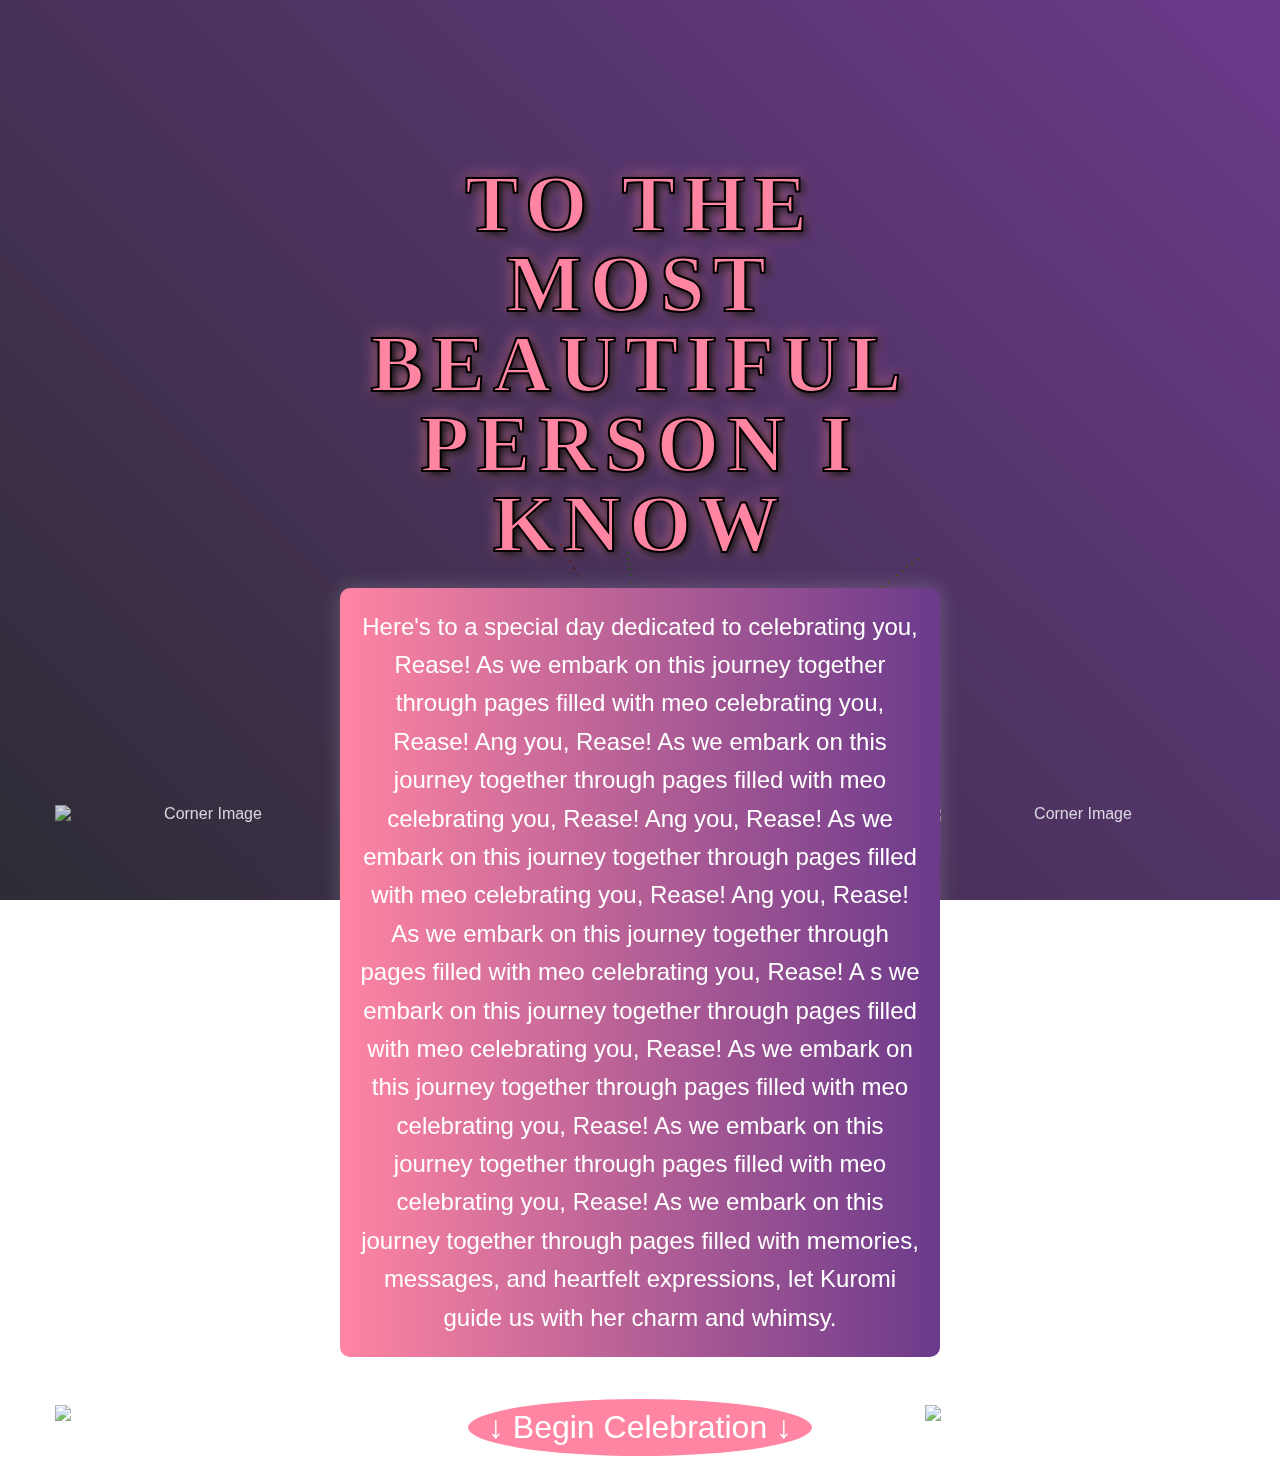
==== container.html @ 62c7b576 "Add files via upload" ====
<!DOCTYPE html>
<html lang="en">
<head>
    <meta charset="UTF-8">
    <meta name="viewport" content="width=device-width, initial-scale=1.0">
    <title>Happy Birthday Rease!</title>
<style>/* Import Custom Font */
    @font-face {
        font-family: 'CupcakeFactory';
        src: url('fonts/cupcake.ttf') format('truetype');
    }
    
  /* General Styles */
body {
    margin: 0;
    font-family: 'Montserrat', sans-serif;
    /* height: 100vh; */ /* Remove this line */
    display: flex;
    justify-content: center;
    align-items: center;
    /* overflow: hidden; */ /* Remove this line */
    color: white;
    text-align: center;
}
    
    /* Gradient Background */
    .background {
        position: fixed;
        top: 0;
        left: 0;
        width: 100%;
        height: 100%;
        background: linear-gradient(45deg, #2e2c35 0%, #6b3a8b 100%);
        z-index: -2; /* Keep it behind everything else */
    }
    
    /* Container Styles */
.container {
    position: relative;
    z-index: 1; /* Ensure content is above the fireworks */
    padding: 20px;
    max-width: 600px;
    /* transform: translateY(-10%); */ /* Remove this line */
    margin-top: 10vh; /* Adjust this value as needed */
}
    
    
    /* Fireworks Canvas */
    #fireworks-canvas {
        position: fixed;
        top: 0;
        left: 0;
        width: 100%;
        height: 100%;
        pointer-events: none; /* Allows clicks to pass through */
        z-index: 0; /* Below other elements */
    }
    
    /* Heading Styles */
    h1 {
        font-family: 'CupcakeFactory', cursive;
        font-size: 5em;
        margin-bottom: 20px;
        line-height: 1;
        color: #ff85a2;
        text-transform: uppercase;
        position: relative;
        letter-spacing: 0.1em;
        -webkit-text-stroke: 2px #000;
        text-shadow: 
            2px 2px 10px rgba(0, 0, 0, 0.8),
            4px 4px 10px #2e2c35,
            0 0 15px #ff85a2;
        animation: glow 2s infinite alternate;
    }
    
    @keyframes glow {
        from { text-shadow: 
            2px 2px 10px rgba(0, 0, 0, 0.8), 
            4px 4px 10px #2e2c35, 
            0 0 15px #ff85a2; }
        to { text-shadow: 
            2px 2px 15px rgba(0, 0, 0, 0.8), 
            4px 4px 15px #2e2c35, 
            0 0 20px #ff85a2; }
    }
    
    /* Essay Paragraph */
.essay {
    font-size: 1.5em;
    line-height: 1.6;
    margin-bottom: 40px;
    position: relative;
    padding: 20px;
    background: linear-gradient(to right, #ff85a2, #6b3a8b);
    border-radius: 10px;
    box-shadow: 0 0 20px rgba(255, 255, 255, 0.2);
    overflow: hidden;
}
    
    .essay:before {
        content: '';
        position: absolute;
        top: 0;
        left: 50%;
        transform: translateX(-50%);
        width: 100%;
        height: 100%;
        background: url('https://i.imgur.com/Lf2G6MV.png') repeat;
        background-size: 50% auto;
        z-index: -1;
        border-radius: 10px;
        opacity: 0.6;
    }
    
    /* Arrow Button Styles */
    .arrow-button {
        font-size: 2em;
        color: white;
        text-decoration: none;
        border: 2px solid white;
        padding: 10px 20px;
        border-radius: 50%;
        display: inline-block;
        transition: background 1s, transform 1s;
        box-shadow: 0 0 15px rgba(255, 255, 255, 0.3);
        background: #ff85a2;
    }
    
    .arrow-button:hover {
        background: white;
        color: #ff85a2;
        transform: translateY(10px);
    }
    
    /* Corner Image Styles */
    .corner-image {
        position: absolute;
        width: 300px;
        opacity: 0.8;
      
    }
    
    .corner-image:hover {
        opacity: 2.5;
    }
    
    /* Positioning Corner Images */
    .top-left {
        bottom: 655px;  
        left: -265px;
    }
    
    .top-right {
        bottom: 655px;
        right: -265px;
    }

    .bottom-left {
        bottom: 55px;  
        left: -265px;
    }
    
    .bottom-right {
        bottom: 55px;
        right: -265px;
    }
    
    
    </style>
</head>
<body>
    <!-- Gradient Background Div -->
    <div class="background"></div>
    
    <div class="container">

        <img src="https://images-wixmp-ed30a86b8c4ca887773594c2.wixmp.com/f/6b86bdb4-540f-4240-bed6-228912593dc2/dglrk0h-7ba9760c-7366-4e98-b11c-9f31eeb56ace.gif?token=eyJ0eXAiOiJKV1QiLCJhbGciOiJIUzI1NiJ9.[base64].jIPtOJL-yphV8VExtb6Jevo7RAei2UyQLj56afOKZlQ" alt="Corner Image" class="corner-image top-left">
        <img src="https://images-wixmp-ed30a86b8c4ca887773594c2.wixmp.com/f/6b86bdb4-540f-4240-bed6-228912593dc2/dglrk0h-7ba9760c-7366-4e98-b11c-9f31eeb56ace.gif?token=eyJ0eXAiOiJKV1QiLCJhbGciOiJIUzI1NiJ9.[base64].jIPtOJL-yphV8VExtb6Jevo7RAei2UyQLj56afOKZlQ" alt="Corner Image" class="corner-image top-right">
        <h1>To the most beautiful person I know</h1>
        <p class="essay">
            Here's to a special day dedicated to celebrating you, Rease! As we embark on this journey together through pages filled with meo celebrating you, Rease! Ang you, Rease! As we embark on this journey together through pages filled with meo celebrating you, Rease! Ang you, Rease! As we embark on this journey together through pages filled with meo celebrating you, Rease! Ang you, Rease! As we embark on this journey together through pages filled with meo celebrating you, Rease! A s we embark on this journey together through pages filled with meo celebrating you, Rease! As we embark on this journey together through pages filled with meo celebrating you, Rease! As we embark on this journey together through pages filled with meo celebrating you, Rease! As we embark on this journey together through pages filled with memories, messages, and heartfelt expressions, let Kuromi guide us with her charm and whimsy.
        </p>
        <a href="hbd.html" class="arrow-button">&#x2193; Begin Celebration &#x2193;</a>

        <!-- Image placeholders in corners -->
        <img src="https://images-wixmp-ed30a86b8c4ca887773594c2.wixmp.com/f/6b86bdb4-540f-4240-bed6-228912593dc2/dglrk0h-7ba9760c-7366-4e98-b11c-9f31eeb56ace.gif?token=eyJ0eXAiOiJKV1QiLCJhbGciOiJIUzI1NiJ9.[base64].jIPtOJL-yphV8VExtb6Jevo7RAei2UyQLj56afOKZlQ" alt="Corner Image" class="corner-image bottom-left">
        <img src="https://images-wixmp-ed30a86b8c4ca887773594c2.wixmp.com/f/6b86bdb4-540f-4240-bed6-228912593dc2/dglrk0h-7ba9760c-7366-4e98-b11c-9f31eeb56ace.gif?token=eyJ0eXAiOiJKV1QiLCJhbGciOiJIUzI1NiJ9.[base64].jIPtOJL-yphV8VExtb6Jevo7RAei2UyQLj56afOKZlQ" alt="Corner Image" class="corner-image bottom-right">
    </div>
    
    <!-- Fireworks Canvas -->
    <canvas id="fireworks-canvas"></canvas>

    <!-- Include the JavaScript for the fireworks -->
    <script src="fireworks.js"></script>
</body>
</html>
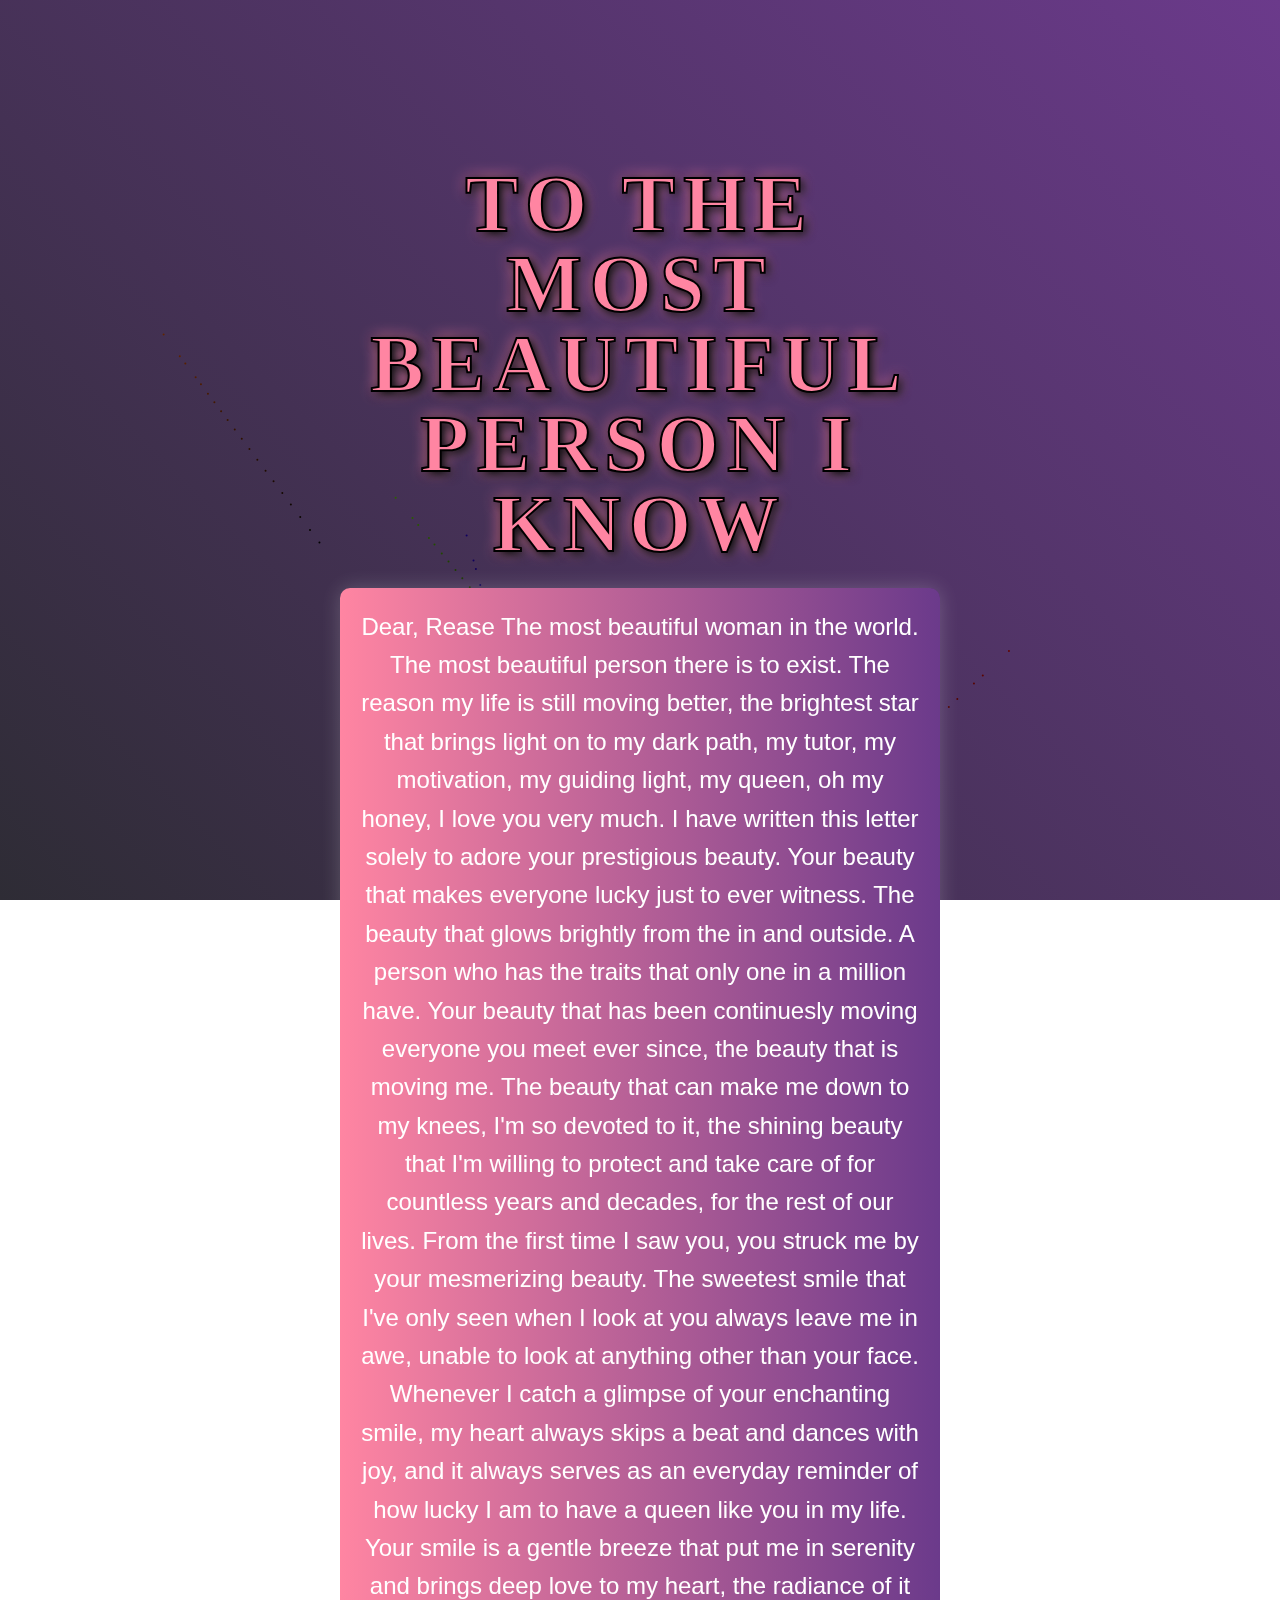
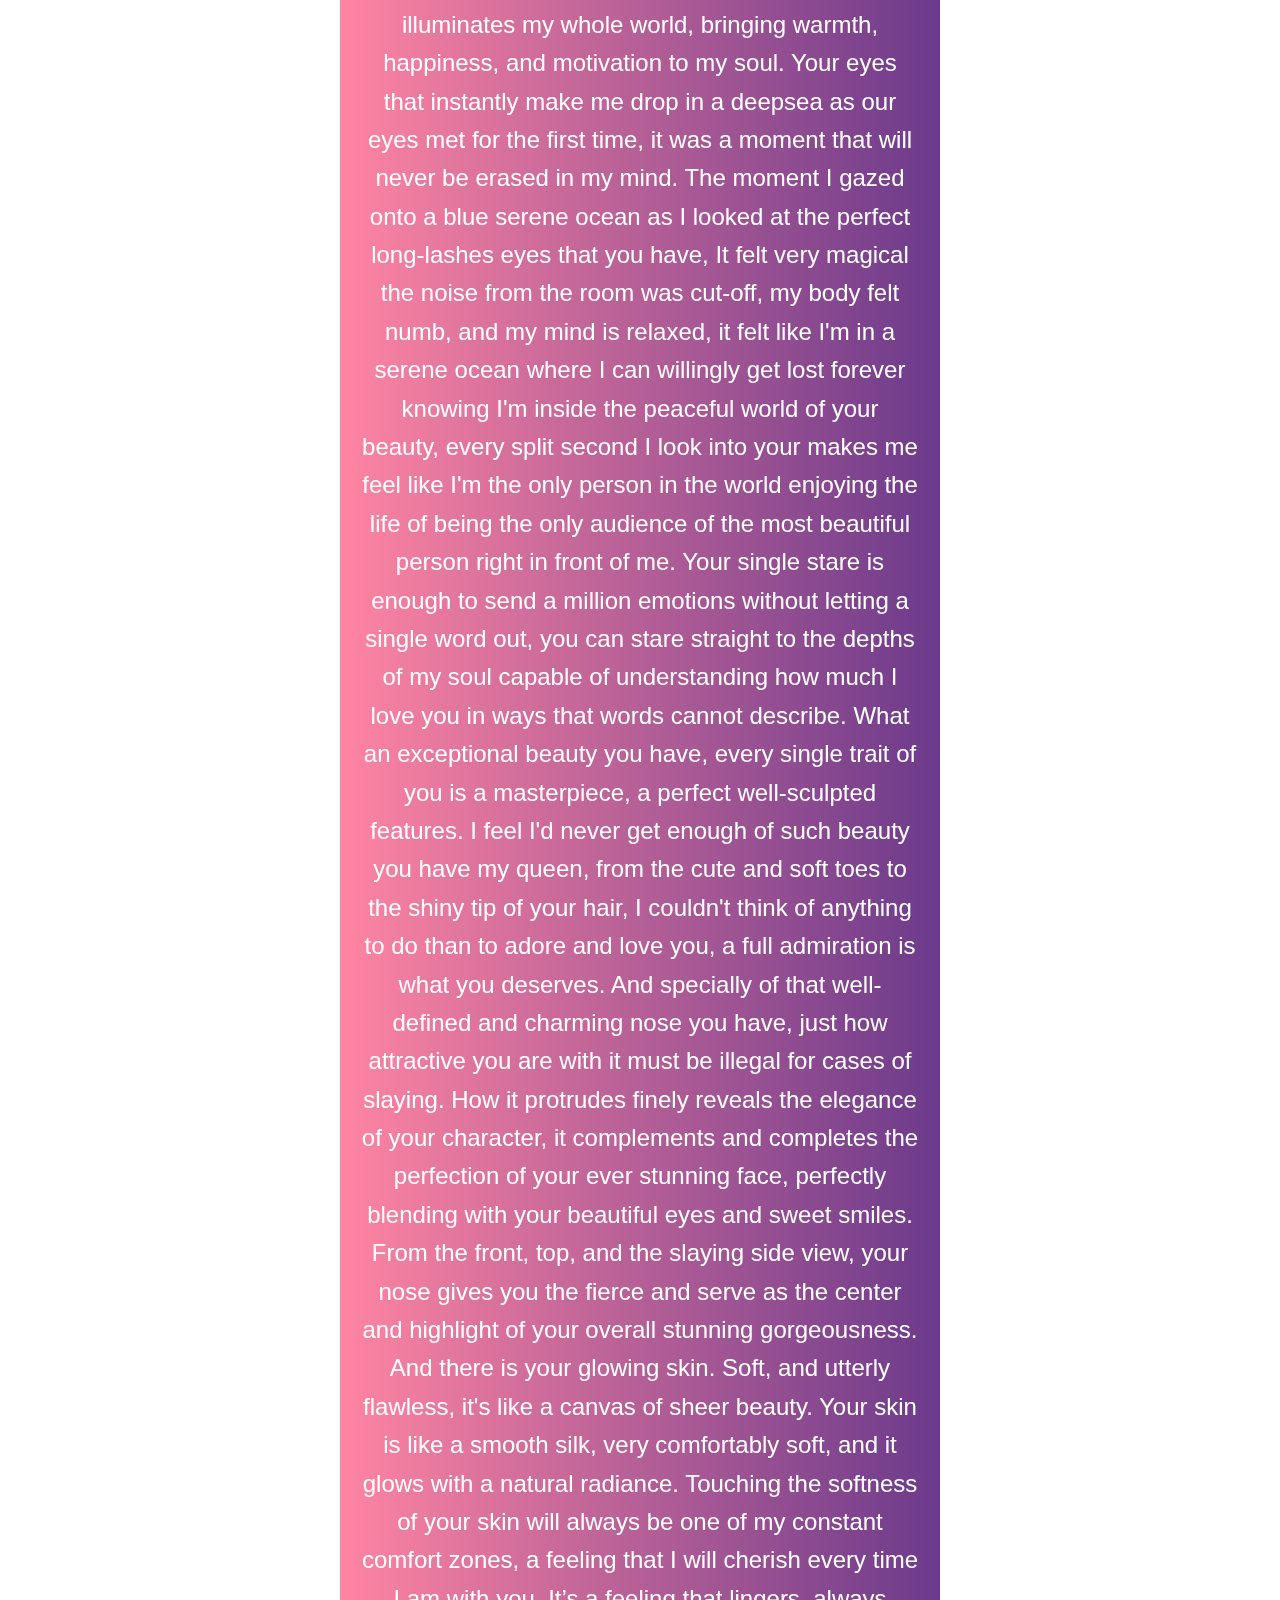
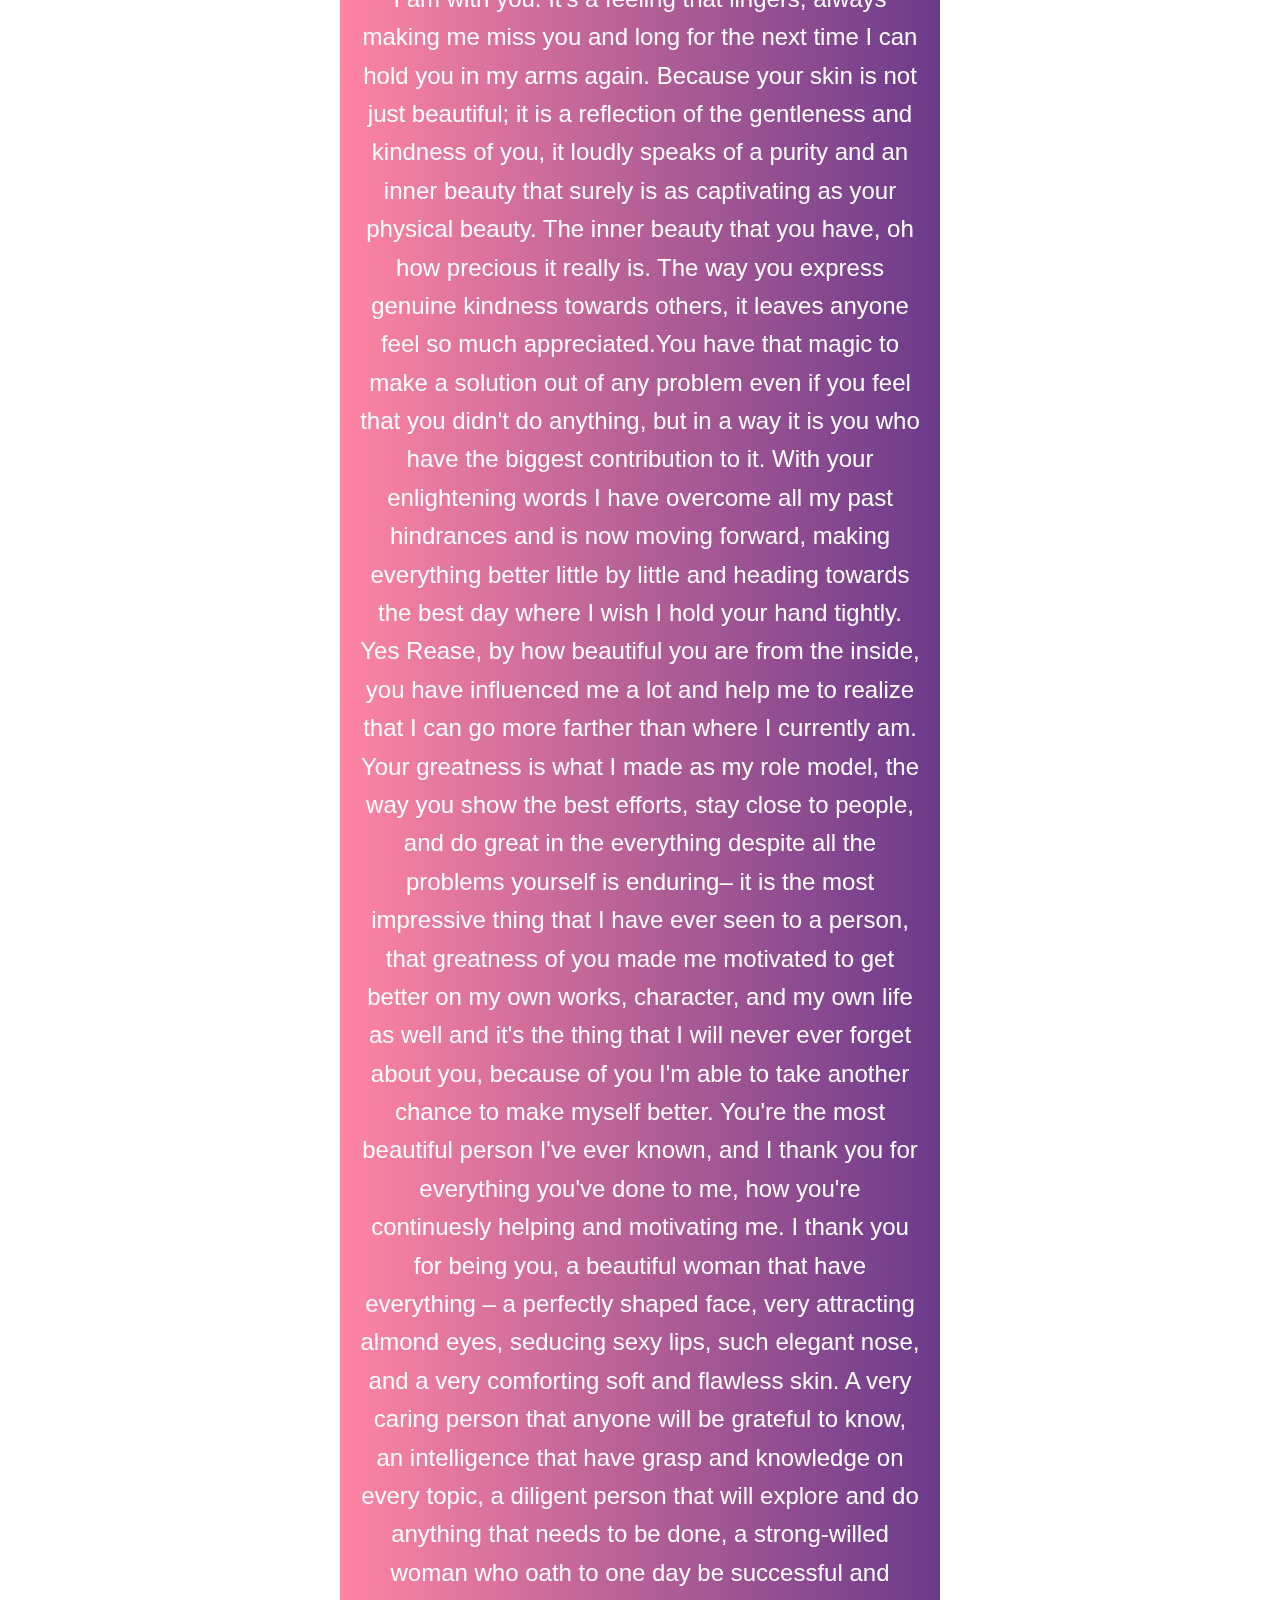
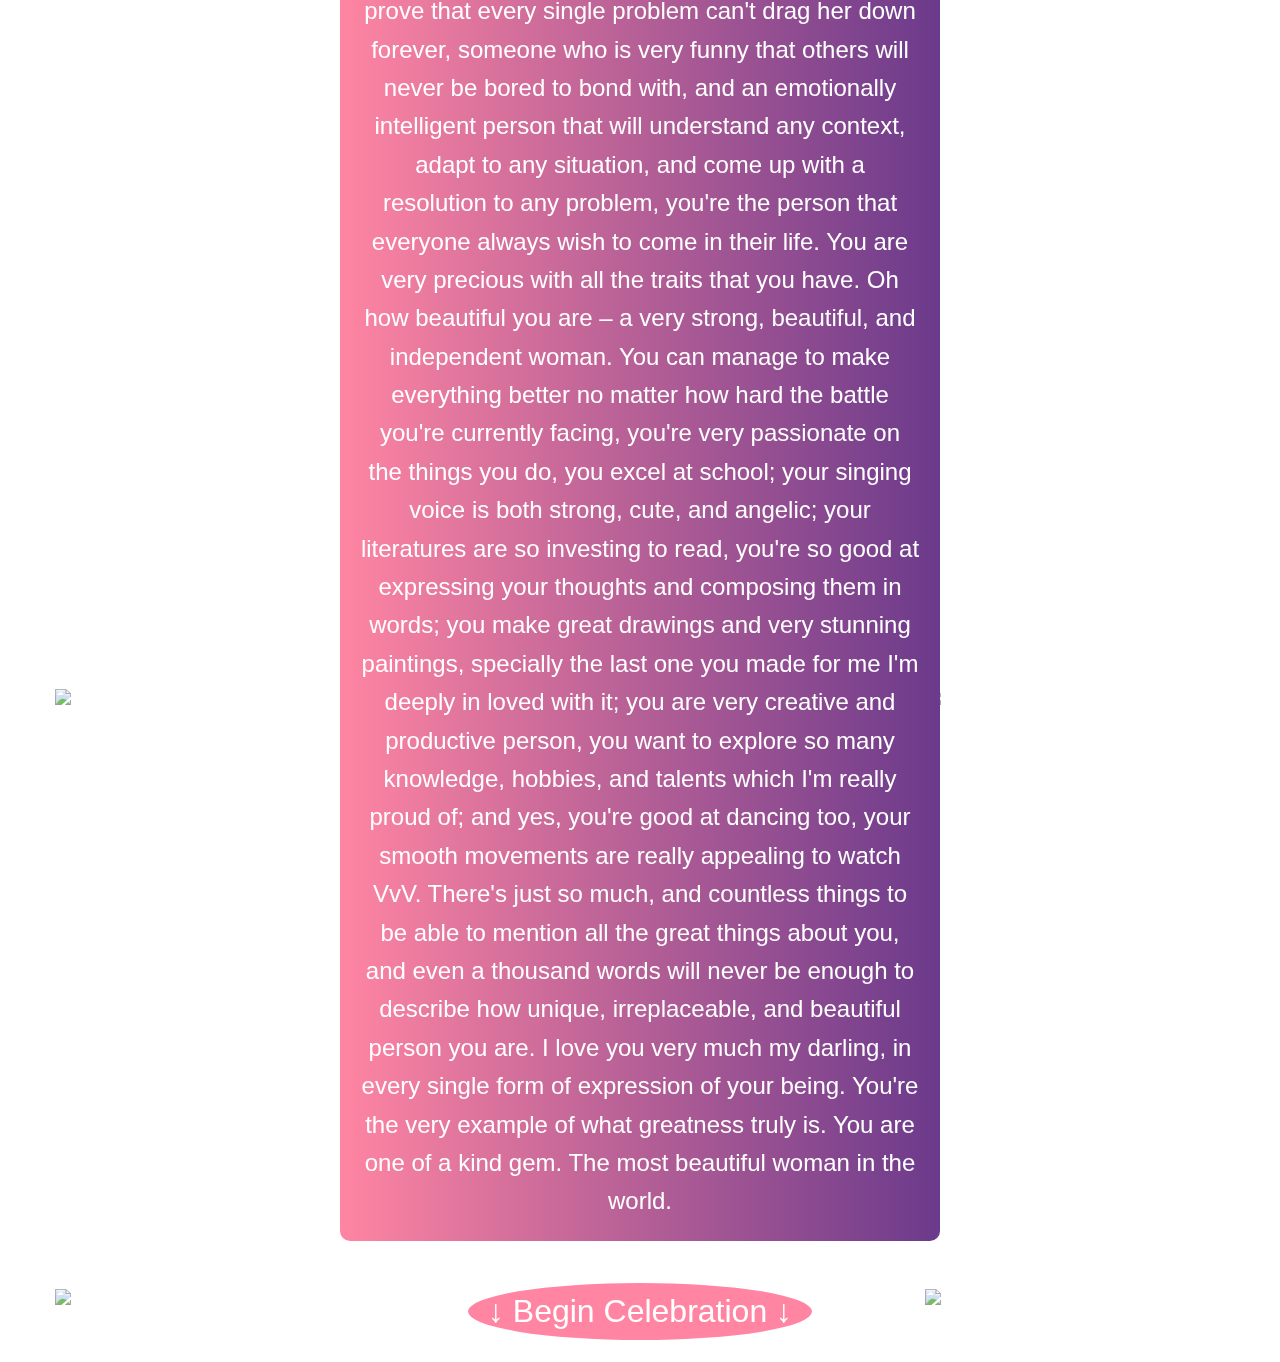
==== commit 657701e5: "container.html" ====
--- a/container.html
+++ b/container.html
@@ -179,7 +179,29 @@
         <img src="https://images-wixmp-ed30a86b8c4ca887773594c2.wixmp.com/f/6b86bdb4-540f-4240-bed6-228912593dc2/dglrk0h-7ba9760c-7366-4e98-b11c-9f31eeb56ace.gif?token=eyJ0eXAiOiJKV1QiLCJhbGciOiJIUzI1NiJ9.[base64].jIPtOJL-yphV8VExtb6Jevo7RAei2UyQLj56afOKZlQ" alt="Corner Image" class="corner-image top-right">
         <h1>To the most beautiful person I know</h1>
         <p class="essay">
-            Here's to a special day dedicated to celebrating you, Rease! As we embark on this journey together through pages filled with meo celebrating you, Rease! Ang you, Rease! As we embark on this journey together through pages filled with meo celebrating you, Rease! Ang you, Rease! As we embark on this journey together through pages filled with meo celebrating you, Rease! Ang you, Rease! As we embark on this journey together through pages filled with meo celebrating you, Rease! A s we embark on this journey together through pages filled with meo celebrating you, Rease! As we embark on this journey together through pages filled with meo celebrating you, Rease! As we embark on this journey together through pages filled with meo celebrating you, Rease! As we embark on this journey together through pages filled with memories, messages, and heartfelt expressions, let Kuromi guide us with her charm and whimsy.
+            Dear, Rease
+
+The most beautiful woman in the world. The most beautiful person there is to exist. The reason my life is still moving better, the brightest star that brings light on to my dark path, my tutor, my motivation, my guiding light, my queen, oh my honey, I love you very much.
+
+I have written this letter solely to adore your prestigious beauty. Your beauty that makes everyone lucky just to ever witness. The beauty that glows brightly from the in and outside. A person who has the traits that only one in a million have. Your beauty that has been continuesly moving everyone you meet ever since, the beauty that is moving me. The beauty that can make me down to my knees, I'm so devoted to it, the shining beauty that I'm willing to protect and take care of for countless years and decades, for the rest of our lives.
+
+From the first time I saw you, you struck me by your mesmerizing beauty. The sweetest smile that I've only seen when I look at you always leave me in awe, unable to look at anything other than your face. Whenever I catch a glimpse of your enchanting smile, my heart always skips a beat and dances with joy, and it always serves as an everyday reminder of how lucky I am to have a queen like you in my life. Your smile is a gentle breeze that put me in serenity and brings deep love to my heart, the radiance of it illuminates my whole world, bringing warmth, happiness, and motivation to my soul.
+
+Your eyes that instantly make me drop in a deepsea as our eyes met for the first time, it was a moment that will never be erased in my mind. The moment I gazed onto a blue serene ocean as I looked at the perfect long-lashes eyes that you have, It felt very magical the noise from the room was cut-off, my body felt numb, and my mind is relaxed, it felt like I'm in a serene ocean where I can willingly get lost forever knowing I'm inside the peaceful world of your beauty, every split second I look into your makes me feel like I'm the only person in the world enjoying the life of being the only audience of the most beautiful person right in front of me. Your single stare is enough to send a million emotions without letting a single word out, you can stare straight to the depths of my soul capable of understanding how much I love you in ways that words cannot describe.
+
+What an exceptional beauty you have, every single trait of you is a masterpiece, a perfect well-sculpted features. I feel I'd never get enough of such beauty you have my queen, from the cute and soft toes to the shiny tip of your hair, I couldn't think of anything to do than to adore and love you, a full admiration is what you deserves. And specially of that well-defined and charming nose you have, just how attractive you are with it must be illegal for cases of slaying. How it protrudes finely reveals the elegance of your character, it complements and completes the perfection of your ever stunning face, perfectly blending with your beautiful eyes and sweet smiles. From the front, top, and the slaying side view, your nose gives you the fierce and serve as the center and highlight of your overall stunning gorgeousness.
+
+And there is your glowing skin. Soft, and utterly flawless, it's like a canvas of sheer beauty. Your skin is like a smooth silk, very comfortably soft, and it glows with a natural radiance. Touching the softness of your skin will always be one of my constant comfort zones, a feeling that I will cherish every time I am with you. It’s a feeling that lingers, always making me miss you and long for the next time I can hold you in my arms again. Because your skin is not just beautiful; it is a reflection of the gentleness and kindness of you, it loudly speaks of a purity and an inner beauty that surely is as captivating as your physical beauty.
+
+The inner beauty that you have, oh how precious it really is. The way you express genuine kindness towards others, it leaves anyone feel so much appreciated.You have that magic to make a solution out of any problem even if you feel that you didn't do anything, but in a way it is you who have the biggest contribution to it. With your enlightening words I have overcome all my past hindrances and is now moving forward, making everything better little by little and heading towards the best day where I wish I hold your hand tightly.
+
+Yes Rease, by how beautiful you are from the inside, you have influenced me a lot and help me to realize that I can go more farther than where I currently am. Your greatness is what I made as my role model, the way you show the best efforts, stay close to people, and do great in the everything despite all the problems yourself is enduring– it is the most impressive thing that I have ever seen to a person, that greatness of you made me motivated to get better on my own works, character, and my own life as well and it's the thing that I will never ever forget about you, because of you I'm able to take another chance to make myself better.
+
+You're the most beautiful person I've ever known, and I thank you for everything you've done to me, how you're continuesly helping and motivating me. I thank you for being you, a beautiful woman that have everything – a perfectly shaped face, very attracting almond eyes, seducing sexy lips, such elegant nose, and a very comforting soft and flawless skin. A very caring person that anyone will be grateful to know, an intelligence that have grasp and knowledge on every topic, a diligent person that will explore and do anything that needs to be done, a strong-willed woman who oath to one day be successful and prove that every single problem can't drag her down forever, someone who is very funny that others will never be bored to bond with, and an emotionally intelligent person that will understand any context, adapt to any situation, and come up with a resolution to any problem, you're the person that everyone always wish to come in their life. You are very precious with all the traits that you have.
+
+Oh how beautiful you are – a very strong, beautiful, and independent woman. You can manage to make everything better no matter how hard the battle you're currently facing, you're very passionate on the things you do, you excel at school; your singing voice is both strong, cute, and angelic; your literatures are so investing to read, you're so good at expressing your thoughts and composing them in words;  you make great drawings and very stunning paintings, specially the last one you made for me I'm deeply in loved with it; you are very creative and productive person, you want to explore so many knowledge, hobbies, and talents which I'm really proud of; and yes, you're good at dancing too, your smooth movements are really appealing to watch VvV. 
+
+There's just so much, and countless things to be able to mention all the great things about you, and even a thousand words will never be enough to describe how unique, irreplaceable, and beautiful person you are. I love you very much my darling, in every single form of expression of your being. You're the very example of what greatness truly is. You are one of a kind gem. The most beautiful woman in the world.
         </p>
         <a href="hbd.html" class="arrow-button">&#x2193; Begin Celebration &#x2193;</a>
 
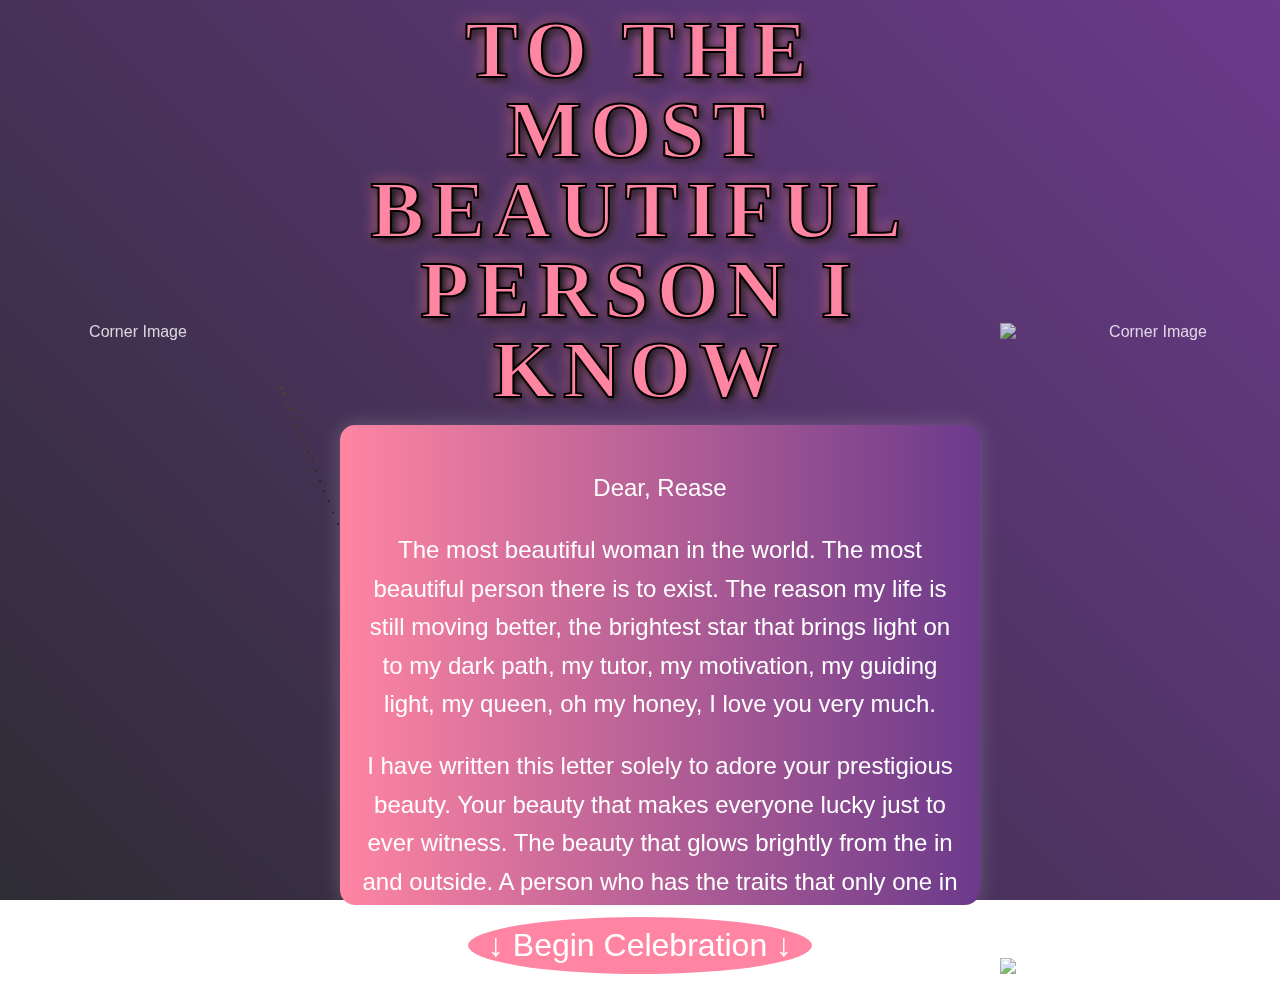
==== commit 2a1313fd: "container.html" ====
--- a/container.html
+++ b/container.html
@@ -60,7 +60,8 @@
     h1 {
         font-family: 'CupcakeFactory', cursive;
         font-size: 5em;
-        margin-bottom: 20px;
+        margin-top: -100px;
+        margin-bottom: 15px;
         line-height: 1;
         color: #ff85a2;
         text-transform: uppercase;
@@ -86,32 +87,40 @@
     }
     
     /* Essay Paragraph */
+/* Textarea Styles */
 .essay {
+    width: 100%;
+    margin-bottom: 10px;
+    height: 440px; /* Set a fixed height for scrolling */
+    padding: 20px;
     font-size: 1.5em;
     line-height: 1.6;
-    margin-bottom: 40px;
+    border: none;
+    background-color: transparent;
+    color: white;
+    resize: none; /* Prevent resizing */
+    overflow-y: auto; /* Enable vertical scrolling */
+    border-radius: 15px;
+    box-shadow: 0 0 20px rgba(255, 255, 255, 0.2);
+    background: linear-gradient(to right, #ff85a2, #6b3a8b);
     position: relative;
-    padding: 20px;
-    background: linear-gradient(to right, #ff85a2, #6b3a8b);
+}
+
+/* Textarea Container Pseudo-element */
+.essay:before {
+    content: '';
+    position: absolute;
+    top: 0;
+    left: 50%;
+    transform: translateX(-50%);
+    width: 100%;
+    height: 100%;
+    background: url('https://i.imgur.com/Lf2G6MV.png') repeat;
+    background-size: 50% auto;
+    z-index: -1;
     border-radius: 10px;
-    box-shadow: 0 0 20px rgba(255, 255, 255, 0.2);
-    overflow: hidden;
-}
-    
-    .essay:before {
-        content: '';
-        position: absolute;
-        top: 0;
-        left: 50%;
-        transform: translateX(-50%);
-        width: 100%;
-        height: 100%;
-        background: url('https://i.imgur.com/Lf2G6MV.png') repeat;
-        background-size: 50% auto;
-        z-index: -1;
-        border-radius: 10px;
-        opacity: 0.6;
-    }
+    opacity: 0.6;
+}
     
     /* Arrow Button Styles */
     .arrow-button {
@@ -120,11 +129,12 @@
         text-decoration: none;
         border: 2px solid white;
         padding: 10px 20px;
-        border-radius: 50%;
+        border-radius: 55%;
         display: inline-block;
         transition: background 1s, transform 1s;
         box-shadow: 0 0 15px rgba(255, 255, 255, 0.3);
         background: #ff85a2;
+        
     }
     
     .arrow-button:hover {
@@ -148,22 +158,22 @@
     /* Positioning Corner Images */
     .top-left {
         bottom: 655px;  
-        left: -265px;
+        left: -340px;
     }
     
     .top-right {
         bottom: 655px;
-        right: -265px;
+        right: -340px;
     }
 
     .bottom-left {
-        bottom: 55px;  
-        left: -265px;
+        bottom: 20px;  
+        left: -340px;
     }
     
     .bottom-right {
-        bottom: 55px;
-        right: -265px;
+        bottom: 20px;
+        right: -340px;
     }
     
     
@@ -178,31 +188,32 @@
         <img src="https://images-wixmp-ed30a86b8c4ca887773594c2.wixmp.com/f/6b86bdb4-540f-4240-bed6-228912593dc2/dglrk0h-7ba9760c-7366-4e98-b11c-9f31eeb56ace.gif?token=eyJ0eXAiOiJKV1QiLCJhbGciOiJIUzI1NiJ9.[base64].jIPtOJL-yphV8VExtb6Jevo7RAei2UyQLj56afOKZlQ" alt="Corner Image" class="corner-image top-left">
         <img src="https://images-wixmp-ed30a86b8c4ca887773594c2.wixmp.com/f/6b86bdb4-540f-4240-bed6-228912593dc2/dglrk0h-7ba9760c-7366-4e98-b11c-9f31eeb56ace.gif?token=eyJ0eXAiOiJKV1QiLCJhbGciOiJIUzI1NiJ9.[base64].jIPtOJL-yphV8VExtb6Jevo7RAei2UyQLj56afOKZlQ" alt="Corner Image" class="corner-image top-right">
         <h1>To the most beautiful person I know</h1>
-        <p class="essay">
-            Dear, Rease
-
-The most beautiful woman in the world. The most beautiful person there is to exist. The reason my life is still moving better, the brightest star that brings light on to my dark path, my tutor, my motivation, my guiding light, my queen, oh my honey, I love you very much.
-
-I have written this letter solely to adore your prestigious beauty. Your beauty that makes everyone lucky just to ever witness. The beauty that glows brightly from the in and outside. A person who has the traits that only one in a million have. Your beauty that has been continuesly moving everyone you meet ever since, the beauty that is moving me. The beauty that can make me down to my knees, I'm so devoted to it, the shining beauty that I'm willing to protect and take care of for countless years and decades, for the rest of our lives.
-
-From the first time I saw you, you struck me by your mesmerizing beauty. The sweetest smile that I've only seen when I look at you always leave me in awe, unable to look at anything other than your face. Whenever I catch a glimpse of your enchanting smile, my heart always skips a beat and dances with joy, and it always serves as an everyday reminder of how lucky I am to have a queen like you in my life. Your smile is a gentle breeze that put me in serenity and brings deep love to my heart, the radiance of it illuminates my whole world, bringing warmth, happiness, and motivation to my soul.
-
-Your eyes that instantly make me drop in a deepsea as our eyes met for the first time, it was a moment that will never be erased in my mind. The moment I gazed onto a blue serene ocean as I looked at the perfect long-lashes eyes that you have, It felt very magical the noise from the room was cut-off, my body felt numb, and my mind is relaxed, it felt like I'm in a serene ocean where I can willingly get lost forever knowing I'm inside the peaceful world of your beauty, every split second I look into your makes me feel like I'm the only person in the world enjoying the life of being the only audience of the most beautiful person right in front of me. Your single stare is enough to send a million emotions without letting a single word out, you can stare straight to the depths of my soul capable of understanding how much I love you in ways that words cannot describe.
-
-What an exceptional beauty you have, every single trait of you is a masterpiece, a perfect well-sculpted features. I feel I'd never get enough of such beauty you have my queen, from the cute and soft toes to the shiny tip of your hair, I couldn't think of anything to do than to adore and love you, a full admiration is what you deserves. And specially of that well-defined and charming nose you have, just how attractive you are with it must be illegal for cases of slaying. How it protrudes finely reveals the elegance of your character, it complements and completes the perfection of your ever stunning face, perfectly blending with your beautiful eyes and sweet smiles. From the front, top, and the slaying side view, your nose gives you the fierce and serve as the center and highlight of your overall stunning gorgeousness.
-
-And there is your glowing skin. Soft, and utterly flawless, it's like a canvas of sheer beauty. Your skin is like a smooth silk, very comfortably soft, and it glows with a natural radiance. Touching the softness of your skin will always be one of my constant comfort zones, a feeling that I will cherish every time I am with you. It’s a feeling that lingers, always making me miss you and long for the next time I can hold you in my arms again. Because your skin is not just beautiful; it is a reflection of the gentleness and kindness of you, it loudly speaks of a purity and an inner beauty that surely is as captivating as your physical beauty.
-
-The inner beauty that you have, oh how precious it really is. The way you express genuine kindness towards others, it leaves anyone feel so much appreciated.You have that magic to make a solution out of any problem even if you feel that you didn't do anything, but in a way it is you who have the biggest contribution to it. With your enlightening words I have overcome all my past hindrances and is now moving forward, making everything better little by little and heading towards the best day where I wish I hold your hand tightly.
-
-Yes Rease, by how beautiful you are from the inside, you have influenced me a lot and help me to realize that I can go more farther than where I currently am. Your greatness is what I made as my role model, the way you show the best efforts, stay close to people, and do great in the everything despite all the problems yourself is enduring– it is the most impressive thing that I have ever seen to a person, that greatness of you made me motivated to get better on my own works, character, and my own life as well and it's the thing that I will never ever forget about you, because of you I'm able to take another chance to make myself better.
-
-You're the most beautiful person I've ever known, and I thank you for everything you've done to me, how you're continuesly helping and motivating me. I thank you for being you, a beautiful woman that have everything – a perfectly shaped face, very attracting almond eyes, seducing sexy lips, such elegant nose, and a very comforting soft and flawless skin. A very caring person that anyone will be grateful to know, an intelligence that have grasp and knowledge on every topic, a diligent person that will explore and do anything that needs to be done, a strong-willed woman who oath to one day be successful and prove that every single problem can't drag her down forever, someone who is very funny that others will never be bored to bond with, and an emotionally intelligent person that will understand any context, adapt to any situation, and come up with a resolution to any problem, you're the person that everyone always wish to come in their life. You are very precious with all the traits that you have.
-
-Oh how beautiful you are – a very strong, beautiful, and independent woman. You can manage to make everything better no matter how hard the battle you're currently facing, you're very passionate on the things you do, you excel at school; your singing voice is both strong, cute, and angelic; your literatures are so investing to read, you're so good at expressing your thoughts and composing them in words;  you make great drawings and very stunning paintings, specially the last one you made for me I'm deeply in loved with it; you are very creative and productive person, you want to explore so many knowledge, hobbies, and talents which I'm really proud of; and yes, you're good at dancing too, your smooth movements are really appealing to watch VvV. 
-
-There's just so much, and countless things to be able to mention all the great things about you, and even a thousand words will never be enough to describe how unique, irreplaceable, and beautiful person you are. I love you very much my darling, in every single form of expression of your being. You're the very example of what greatness truly is. You are one of a kind gem. The most beautiful woman in the world.
-        </p>
+        <div class="essay">
+           <p position="left">Dear, Rease</p>
+
+<p>The most beautiful woman in the world. The most beautiful person there is to exist. The reason my life is still moving better, the brightest star that brings light on to my dark path, my tutor, my motivation, my guiding light, my queen, oh my honey, I love you very much.</p>
+
+<p>I have written this letter solely to adore your prestigious beauty. Your beauty that makes everyone lucky just to ever witness. The beauty that glows brightly from the in and outside. A person who has the traits that only one in a million have. Your beauty that has been continuesly moving everyone you meet ever since, the beauty that is moving me. The beauty that can make me down to my knees, I'm so devoted to it, the shining beauty that I'm willing to protect and take care of for countless years and decades, for the rest of our lives.</p>
+
+<p> From the first time I saw you, you struck me by your mesmerizing beauty. The sweetest smile that I've only seen when I look at you always leave me in awe, unable to look at anything other than your face. Whenever I catch a glimpse of your enchanting smile, my heart always skips a beat and dances with joy, and it always serves as an everyday reminder of how lucky I am to have a queen like you in my life. Your smile is a gentle breeze that put me in serenity and brings deep love to my heart, the radiance of it illuminates my whole world, bringing warmth, happiness, and motivation to my soul.</p>
+
+<p>Your eyes that instantly make me drop in a deepsea as our eyes met for the first time, it was a moment that will never be erased in my mind. The moment I gazed onto a blue serene ocean as I looked at the perfect long-lashes eyes that you have, It felt very magical the noise from the room was cut-off, my body felt numb, and my mind is relaxed, it felt like I'm in a serene ocean where I can willingly get lost forever knowing I'm inside the peaceful world of your beauty, every split second I look into your makes me feel like I'm the only person in the world enjoying the life of being the only audience of the most beautiful person right in front of me. Your single stare is enough to send a million emotions without letting a single word out, you can stare straight to the depths of my soul capable of understanding how much. I love you in ways that words cannot describe.</p>
+
+<p>What an exceptional beauty you have, every single trait of you is a masterpiece, a perfect well-sculpted features. I feel I'd never get enough of such beauty you have my queen, from the cute and soft toes to the shiny tip of your hair, I couldn't think of anything to do than to adore and love you, a full admiration is what you deserves. And specially of that well-defined and charming nose you have, just how attractive you are with it must be illegal for cases of slaying. How it protrudes finely reveals the elegance of your character, it complements and completes the perfection of your ever stunning face, perfectly blending with your beautiful eyes and sweet smiles. From the front, top, and the slaying side view, your nose gives you the fierce and serve as the center and highlight of your overall stunning gorgeousness.</p>
+
+<p>And there is your glowing skin. Soft, and utterly flawless, it's like a canvas of sheer beauty. Your skin is like a smooth silk, very comfortably soft, and it glows with a natural radiance. Touching the softness of your skin will always be one of my constant comfort zones, a feeling that I will cherish every time I am with you. It’s a feeling that lingers, always making me miss you and long for the next time I can hold you in my arms again. Because your skin is not just beautiful; it is a reflection of the gentleness and kindness of you, it loudly speaks of a purity and an inner beauty that surely is as captivating as your physical beauty.</p>
+
+<p>The inner beauty that you have, oh how precious it really is. The way you express genuine kindness towards others, it leaves anyone feel so much appreciated.You have that magic to make a solution out of any problem even if you feel that you didn't do anything, but in a way it is you who have the biggest contribution to it. With your enlightening words I have overcome all my past hindrances and is now moving forward, making everything better little by little and heading towards the best day where I wish I hold your hand tightly.</p>
+
+<p>Yes Rease, by how beautiful you are from the inside, you have influenced me a lot and help me to realize that I can go more farther than where I currently am. Your greatness is what I made as my role model, the way you show the best efforts, stay close to people, and do great in the everything despite all the problems yourself is enduring– it is the most impressive thing that I have ever seen to a person, that greatness of you made me motivated to get better on my own works, character, and my own life as well and it's the thing that I will never ever forget about you, because of you I'm able to take another chance to make myself better.</p>
+
+<p>You're the most beautiful person I've ever known, and I thank you for everything you've done to me, how you're continuesly helping and motivating me. I thank you for being you, a beautiful woman that have everything – a perfectly shaped face, very attracting almond eyes, seducing sexy lips, such elegant nose, and a very comforting soft and flawless skin. A very caring person that anyone will be grateful to know, an intelligence that have grasp and knowledge on every topic, a diligent person that will explore and do anything that needs to be done, a strong-willed woman who oath to one day be successful and prove that every single problem can't drag her down forever, someone who is very funny that others will never be bored to bond with, and an emotionally intelligent person that will understand any context, adapt to any situation, and come up with a resolution to any problem, you're the person that everyone always wish to come in their life. You are very precious with all the traits that you have.</p>
+
+<p>Oh how beautiful you are – a very strong, beautiful, and independent woman. You can manage to make everything better no matter how hard the battle you're currently facing, you're very passionate on the things you do, you excel at school; your singing voice is both strong, cute, and angelic; your literatures are so investing to read, you're so good at expressing your thoughts and composing them in words;  you make great drawings and very stunning paintings, specially the last one you made for me I'm deeply in loved with it; you are very creative and productive person, you want to explore so many knowledge, hobbies, and talents which I'm really proud of; and yes, you're good at dancing too, your smooth movements are really appealing to watch VvV. </p>
+
+<p>There's just so much, and countless things to be able to mention all the great things about you, and even a thousand words will never be enough to describe how unique, irreplaceable, and beautiful person you are. I love you very much my darling, in every single form of expression of your being. You're the very example of what greatness truly is. You are one of a kind gem. The most beautiful woman in the world.</p>
+        </div>
+        
         <a href="hbd.html" class="arrow-button">&#x2193; Begin Celebration &#x2193;</a>
 
         <!-- Image placeholders in corners -->
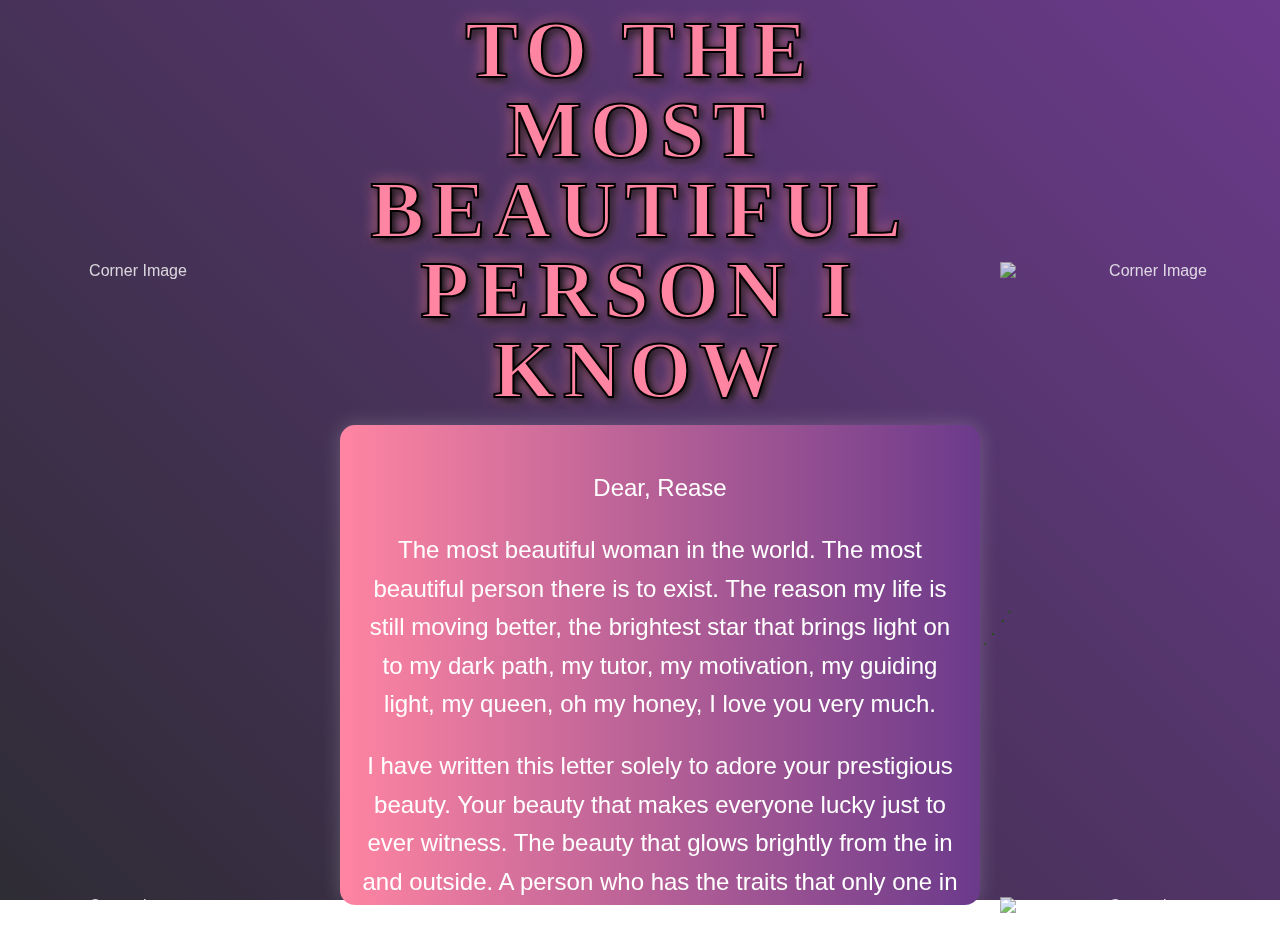
==== commit 0487b398: "container.html" ====
--- a/container.html
+++ b/container.html
@@ -122,26 +122,7 @@
     opacity: 0.6;
 }
     
-    /* Arrow Button Styles */
-    .arrow-button {
-        font-size: 2em;
-        color: white;
-        text-decoration: none;
-        border: 2px solid white;
-        padding: 10px 20px;
-        border-radius: 55%;
-        display: inline-block;
-        transition: background 1s, transform 1s;
-        box-shadow: 0 0 15px rgba(255, 255, 255, 0.3);
-        background: #ff85a2;
-        
-    }
-    
-    .arrow-button:hover {
-        background: white;
-        color: #ff85a2;
-        transform: translateY(10px);
-    }
+   
     
     /* Corner Image Styles */
     .corner-image {
@@ -214,7 +195,7 @@
 <p>There's just so much, and countless things to be able to mention all the great things about you, and even a thousand words will never be enough to describe how unique, irreplaceable, and beautiful person you are. I love you very much my darling, in every single form of expression of your being. You're the very example of what greatness truly is. You are one of a kind gem. The most beautiful woman in the world.</p>
         </div>
         
-        <a href="hbd.html" class="arrow-button">&#x2193; Begin Celebration &#x2193;</a>
+     
 
         <!-- Image placeholders in corners -->
         <img src="https://images-wixmp-ed30a86b8c4ca887773594c2.wixmp.com/f/6b86bdb4-540f-4240-bed6-228912593dc2/dglrk0h-7ba9760c-7366-4e98-b11c-9f31eeb56ace.gif?token=eyJ0eXAiOiJKV1QiLCJhbGciOiJIUzI1NiJ9.[base64].jIPtOJL-yphV8VExtb6Jevo7RAei2UyQLj56afOKZlQ" alt="Corner Image" class="corner-image bottom-left">
